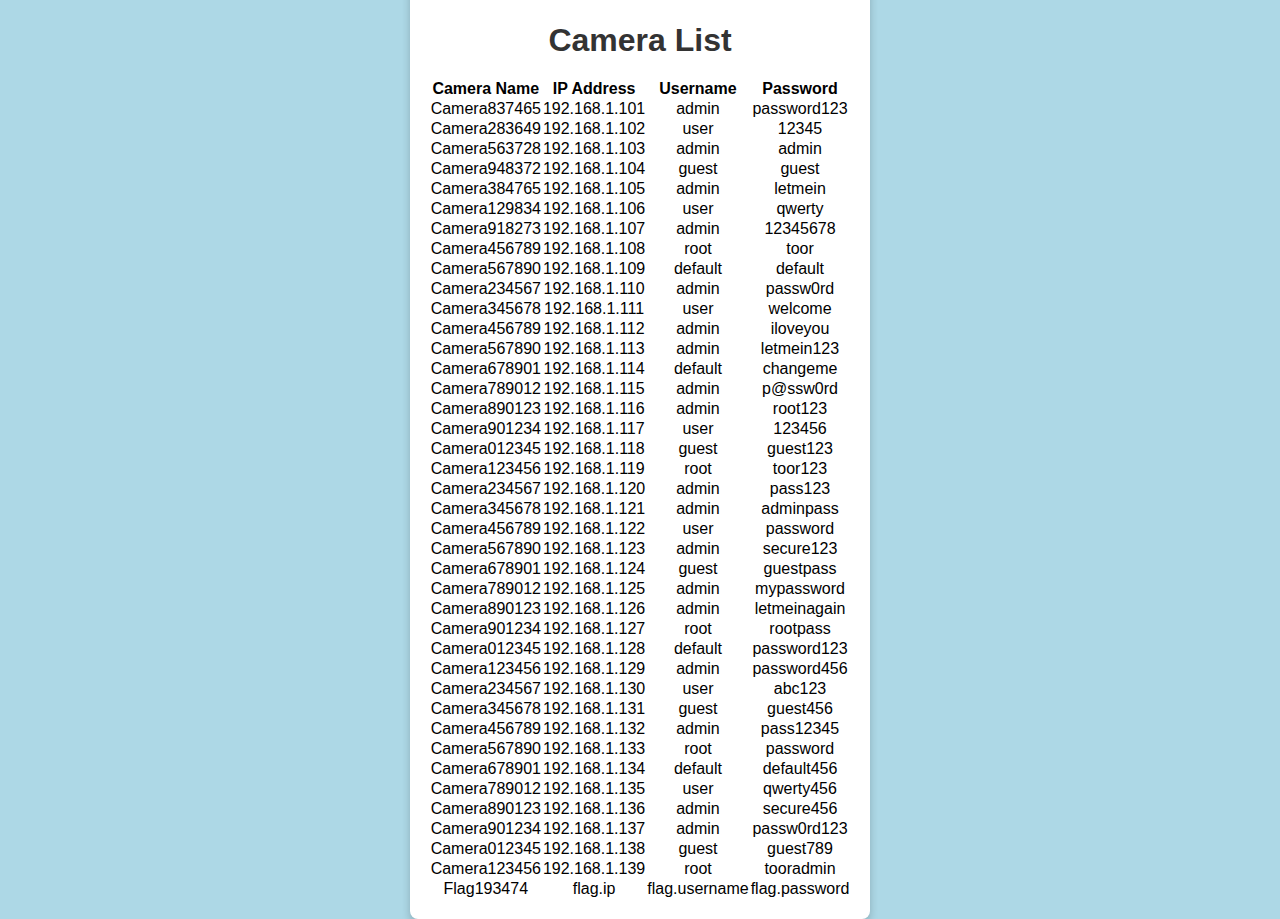
==== cameras.html @ ca211ca7 "Add files via upload" ====
<!DOCTYPE html>
<html lang="en">
<head>
    <meta charset="UTF-8">
    <meta name="viewport" content="width=device-width, initial-scale=1.0">
    <title>Camera List</title>
    <link rel="stylesheet" href="styles.css">
</head>
<body>
    <div class="container">
        <h1>Camera List</h1>
        <table>
            <thead>
                <tr>
                    <th>Camera Name</th>
                    <th>IP Address</th>
                    <th>Username</th>
                    <th>Password</th>
                </tr>
            </thead>
            <tbody>
                <tr><td>Camera837465</td><td>192.168.1.101</td><td>admin</td><td>password123</td></tr>
                <tr><td>Camera283649</td><td>192.168.1.102</td><td>user</td><td>12345</td></tr>
                <tr><td>Camera563728</td><td>192.168.1.103</td><td>admin</td><td>admin</td></tr>
                <tr><td>Camera948372</td><td>192.168.1.104</td><td>guest</td><td>guest</td></tr>
                <tr><td>Camera384765</td><td>192.168.1.105</td><td>admin</td><td>letmein</td></tr>
                <tr><td>Camera129834</td><td>192.168.1.106</td><td>user</td><td>qwerty</td></tr>
                <tr><td>Camera918273</td><td>192.168.1.107</td><td>admin</td><td>12345678</td></tr>
                <tr><td>Camera456789</td><td>192.168.1.108</td><td>root</td><td>toor</td></tr>
                <tr><td>Camera567890</td><td>192.168.1.109</td><td>default</td><td>default</td></tr>
                <tr><td>Camera234567</td><td>192.168.1.110</td><td>admin</td><td>passw0rd</td></tr>
                <tr><td>Camera345678</td><td>192.168.1.111</td><td>user</td><td>welcome</td></tr>
                <tr><td>Camera456789</td><td>192.168.1.112</td><td>admin</td><td>iloveyou</td></tr>
                <tr><td>Camera567890</td><td>192.168.1.113</td><td>admin</td><td>letmein123</td></tr>
                <tr><td>Camera678901</td><td>192.168.1.114</td><td>default</td><td>changeme</td></tr>
                <tr><td>Camera789012</td><td>192.168.1.115</td><td>admin</td><td>p@ssw0rd</td></tr>
                <tr><td>Camera890123</td><td>192.168.1.116</td><td>admin</td><td>root123</td></tr>
                <tr><td>Camera901234</td><td>192.168.1.117</td><td>user</td><td>123456</td></tr>
                <tr><td>Camera012345</td><td>192.168.1.118</td><td>guest</td><td>guest123</td></tr>
                <tr><td>Camera123456</td><td>192.168.1.119</td><td>root</td><td>toor123</td></tr>
                <tr><td>Camera234567</td><td>192.168.1.120</td><td>admin</td><td>pass123</td></tr>
                <tr><td>Camera345678</td><td>192.168.1.121</td><td>admin</td><td>adminpass</td></tr>
                <tr><td>Camera456789</td><td>192.168.1.122</td><td>user</td><td>password</td></tr>
                <tr><td>Camera567890</td><td>192.168.1.123</td><td>admin</td><td>secure123</td></tr>
                <tr><td>Camera678901</td><td>192.168.1.124</td><td>guest</td><td>guestpass</td></tr>
                <tr><td>Camera789012</td><td>192.168.1.125</td><td>admin</td><td>mypassword</td></tr>
                <tr><td>Camera890123</td><td>192.168.1.126</td><td>admin</td><td>letmeinagain</td></tr>
                <tr><td>Camera901234</td><td>192.168.1.127</td><td>root</td><td>rootpass</td></tr>
                <tr><td>Camera012345</td><td>192.168.1.128</td><td>default</td><td>password123</td></tr>
                <tr><td>Camera123456</td><td>192.168.1.129</td><td>admin</td><td>password456</td></tr>
                <tr><td>Camera234567</td><td>192.168.1.130</td><td>user</td><td>abc123</td></tr>
                <tr><td>Camera345678</td><td>192.168.1.131</td><td>guest</td><td>guest456</td></tr>
                <tr><td>Camera456789</td><td>192.168.1.132</td><td>admin</td><td>pass12345</td></tr>
                <tr><td>Camera567890</td><td>192.168.1.133</td><td>root</td><td>password</td></tr>
                <tr><td>Camera678901</td><td>192.168.1.134</td><td>default</td><td>default456</td></tr>
                <tr><td>Camera789012</td><td>192.168.1.135</td><td>user</td><td>qwerty456</td></tr>
                <tr><td>Camera890123</td><td>192.168.1.136</td><td>admin</td><td>secure456</td></tr>
                <tr><td>Camera901234</td><td>192.168.1.137</td><td>admin</td><td>passw0rd123</td></tr>
                <tr><td>Camera012345</td><td>192.168.1.138</td><td>guest</td><td>guest789</td></tr>
                <tr><td>Camera123456</td><td>192.168.1.139</td><td>root</td><td>tooradmin</td></tr>
                <tr><td>Flag193474</td><td>flag.ip</td><td>flag.username</td><td>flag.password</td></tr>
            </tbody>
        </table>
    </div>
</body>
</html>
---- styles.css ----
body {
    margin: 0;
    font-family: Arial, sans-serif;
    background-color: #add8e6; /* Light blue background */
    display: flex;
    justify-content: center;
    align-items: center;
    height: 100vh;
}

.container {
    text-align: center;
    background-color: white;
    padding: 20px;
    border-radius: 8px;
    box-shadow: 0 4px 8px rgba(0, 0, 0, 0.2);
}

h1 {
    color: #333;
    margin-bottom: 20px;
}

table {
    width: 100%;
    border-collapse: collapse;
    margin-top: 20px;
}

.login-form {
    display: flex;
    flex-direction: column;
    gap: 15px;
}

.login-form label {
    font-weight: bold;
}

.login-form input {
    padding: 10px;
    border: 1px solid #ccc;
    border-radius: 4px;
}

button {
    padding: 10px;
    background-color: #0078d7;
    color: white;
    border: none;
    border-radius: 4px;
    cursor: pointer;
    font-size: 16px;
}

button:hover {
    background-color: #005bb5;
}

.error-message {
    color: red;
    margin-top: 15px;
    font-weight: bold;
    display: none;
}
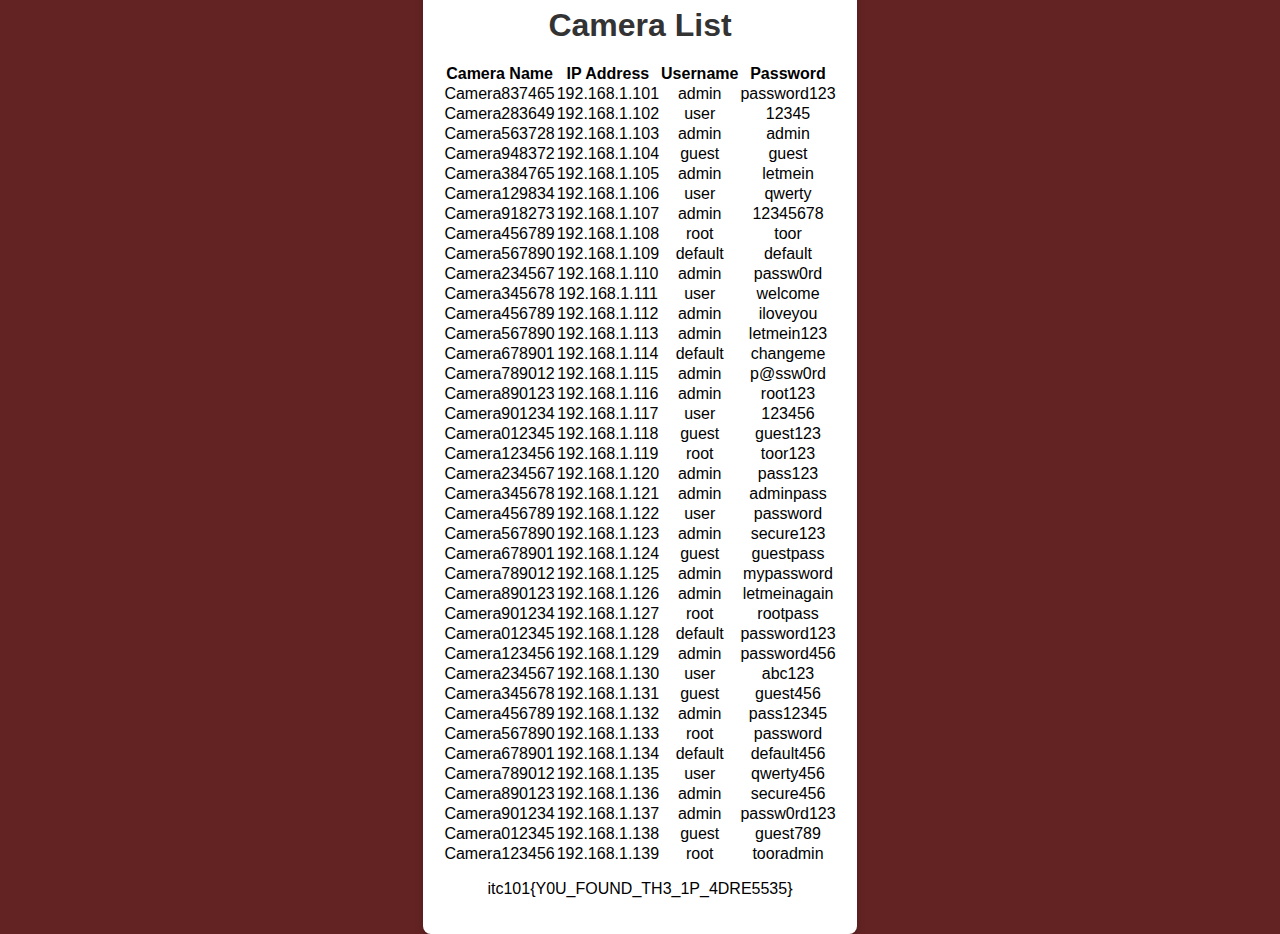
==== commit c1fdfd95: "Final Project Refinement Upload" ====
--- a/cameras.html
+++ b/cameras.html
@@ -58,9 +58,9 @@
                 <tr><td>Camera901234</td><td>192.168.1.137</td><td>admin</td><td>passw0rd123</td></tr>
                 <tr><td>Camera012345</td><td>192.168.1.138</td><td>guest</td><td>guest789</td></tr>
                 <tr><td>Camera123456</td><td>192.168.1.139</td><td>root</td><td>tooradmin</td></tr>
-                <tr><td>Flag193474</td><td>flag.ip</td><td>flag.username</td><td>flag.password</td></tr>
             </tbody>
         </table>
+        <p>itc101{Y0U_FOUND_TH3_1P_4DRE5535}</p>
     </div>
 </body>
 </html>
--- a/styles.css
+++ b/styles.css
@@ -1,7 +1,7 @@
 body {
     margin: 0;
     font-family: Arial, sans-serif;
-    background-color: #add8e6; /* Light blue background */
+    background-color: rgb(100, 35, 35); /* Light blue background */
     display: flex;
     justify-content: center;
     align-items: center;
@@ -10,7 +10,7 @@
 
 .container {
     text-align: center;
-    background-color: white;
+    background-color: rgb(255, 255, 255);
     padding: 20px;
     border-radius: 8px;
     box-shadow: 0 4px 8px rgba(0, 0, 0, 0.2);
@@ -45,7 +45,7 @@
 
 button {
     padding: 10px;
-    background-color: #0078d7;
+    background-color: #2d4466;
     color: white;
     border: none;
     border-radius: 4px;
@@ -54,7 +54,7 @@
 }
 
 button:hover {
-    background-color: #005bb5;
+    background-color: #2d225c;
 }
 
 .error-message {
